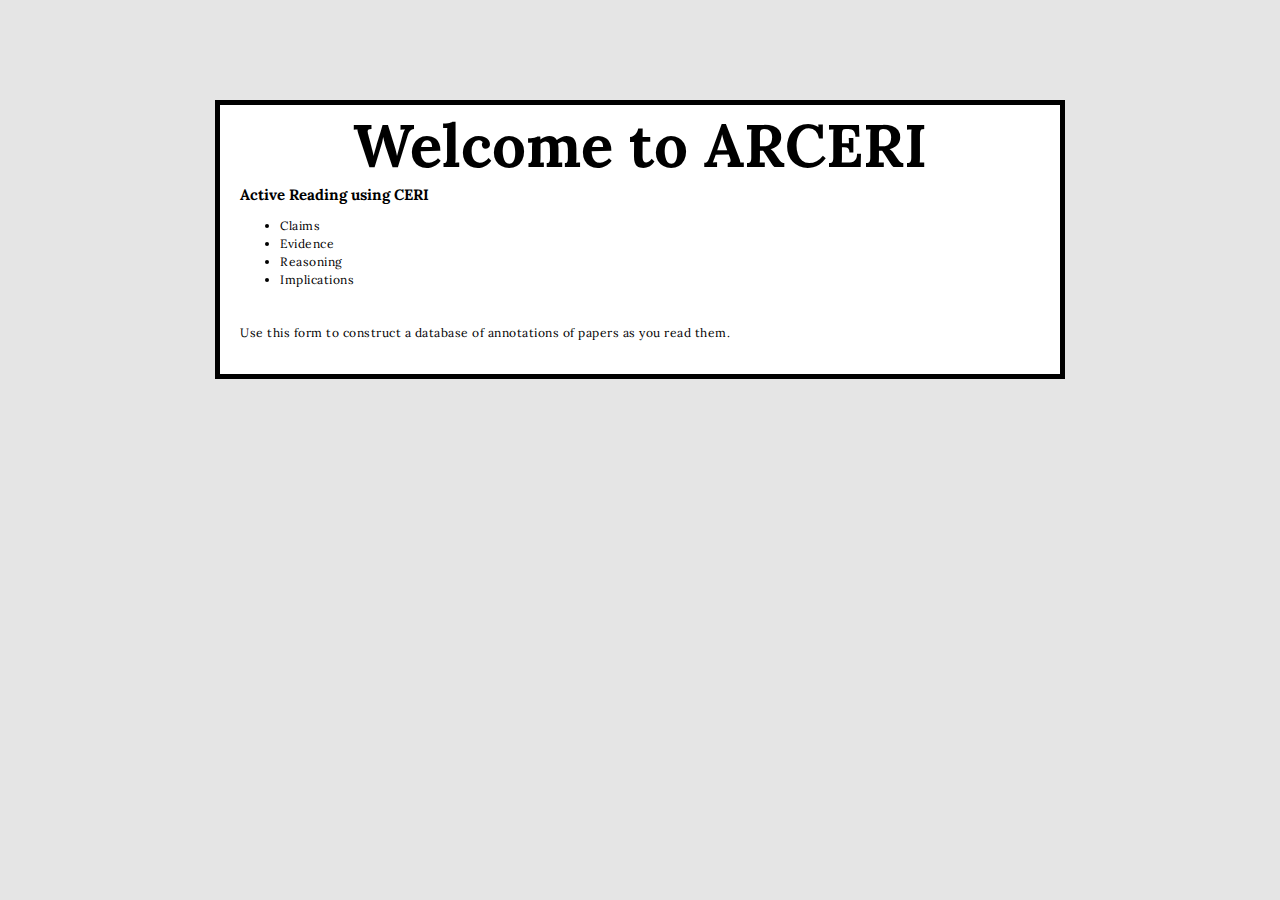
==== arceri.html @ 904a5683 "Restructure" ====
<!DOCTYPE html>
<html>
  <head>
    <meta charset="utf-8">
    <link href="ARCERIweb/styles/style.css" rel="stylesheet">
    <link rel="preconnect" href="https://fonts.gstatic.com">
    <link href="https://fonts.googleapis.com/css2?family=Lora&display=swap" rel="stylesheet">


    <title>ARCERI</title>
  </head>
  <body>

    <h1>Welcome to ARCERI</h1>
    <h2>Active Reading using CERI</h2>
    <ul>
      <li>Claims</li>
      <li>Evidence</li>
      <li>Reasoning</li>
      <li>Implications</li>
    </ul>
    <img scr='ARCERIweb/images/kelt9.jpg' width=600px>
    <p>Use this form to construct a database of annotations of papers as you read them.</p>

    <script src="ARCERIweb/scripts/main.js"></script>
  </body>
</html>
---- ARCERIweb/styles/style.css ----
html {
  font-size: 10px;
  font-family: 'Lora', serif;
  background-color: #E5E5E5;
}

body {
  width: 800px;
  margin: 100px auto;
  background-color: #FFFFFF;
  padding: 0 20px 20px 20px;
  border: 5px solid black;

}

h1 {
  font-size: 60px;
  line-height: 0;
  text-align: center;
}

h3 {
  font-size: 30px;
  /* line-height: 0; */
  text-align: left;
}

p, li {
  font-size: 12px;
  line-height: 1.5;
  letter-spacing: 0.5px;
}
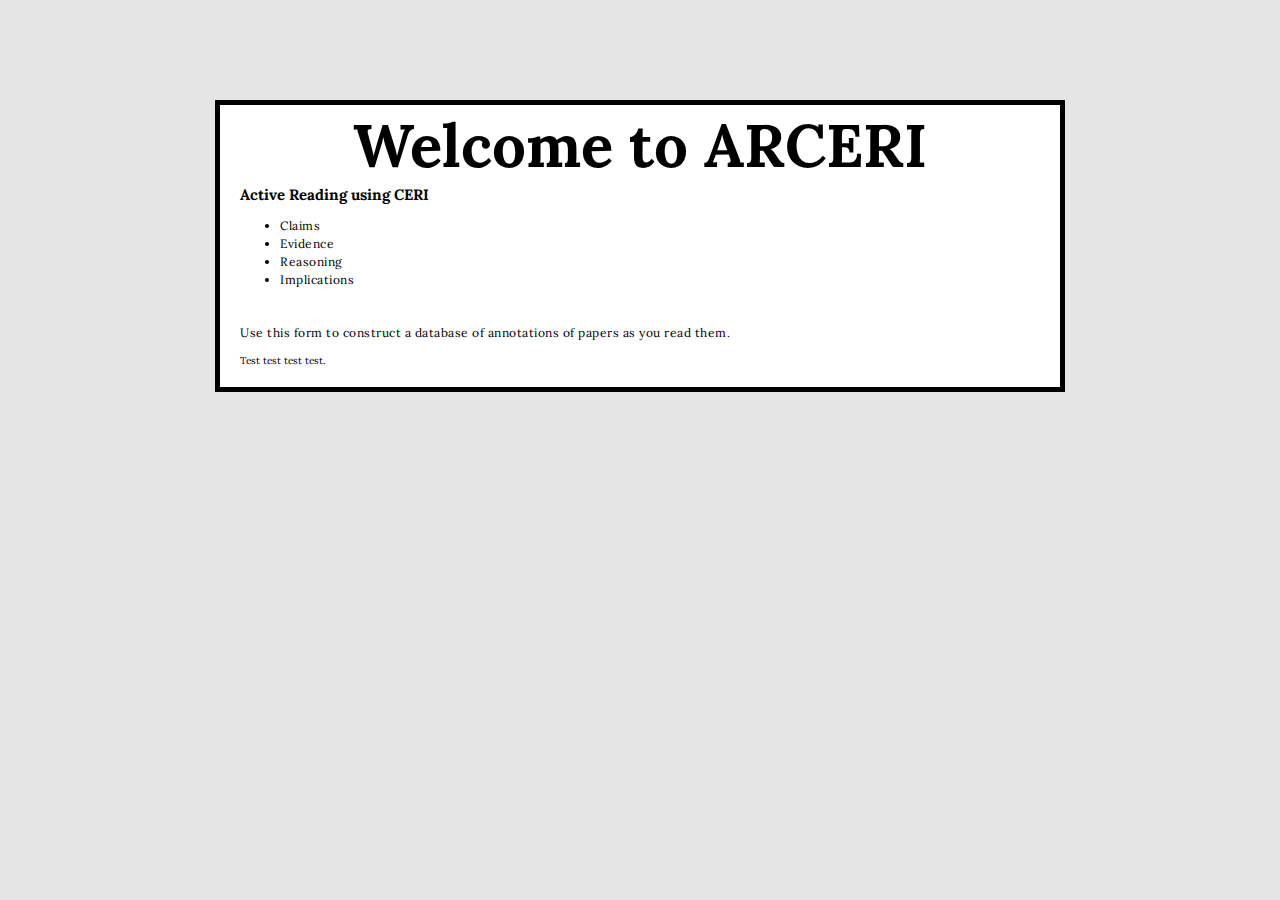
==== commit 273e6520: "Test" ====
--- a/arceri.html
+++ b/arceri.html
@@ -22,6 +22,8 @@
     <img scr='ARCERIweb/images/kelt9.jpg' width=600px>
     <p>Use this form to construct a database of annotations of papers as you read them.</p>
 
+    Test test test test.
+
     <script src="ARCERIweb/scripts/main.js"></script>
   </body>
 </html>
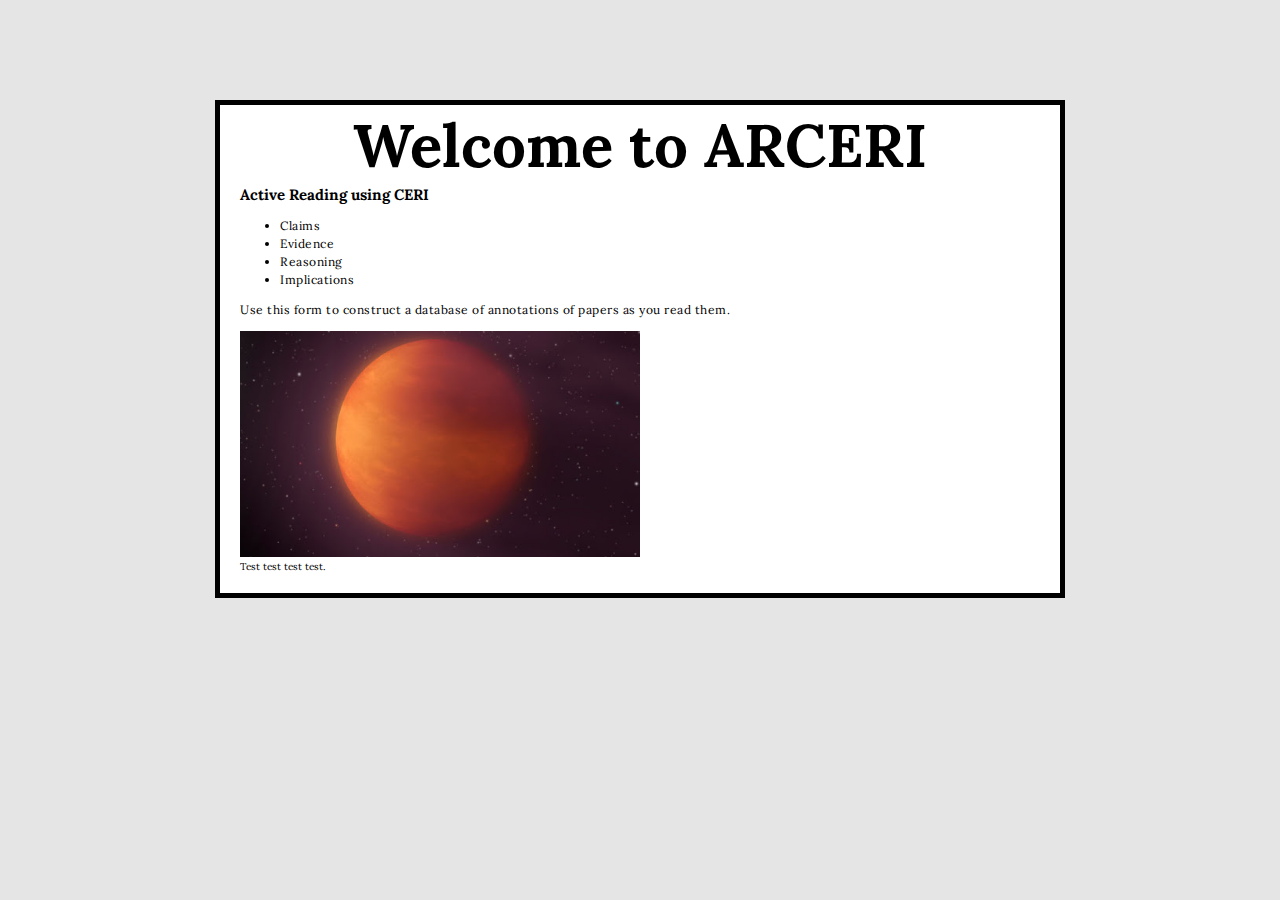
==== commit 2d90d319: "Fix bugs" ====
--- a/arceri.html
+++ b/arceri.html
@@ -1,5 +1,5 @@
 <!DOCTYPE html>
-<html>
+<html lang="en">
   <head>
     <meta charset="utf-8">
     <link href="ARCERIweb/styles/style.css" rel="stylesheet">
@@ -19,9 +19,10 @@
       <li>Reasoning</li>
       <li>Implications</li>
     </ul>
-    <img scr='ARCERIweb/images/kelt9.jpg' width=600px>
+
+
     <p>Use this form to construct a database of annotations of papers as you read them.</p>
-
+    <img src="ARCERIweb/images/kelt9.jpg" width="400px" alt="Image showing artist impression of KELT-9b "><br>
     Test test test test.
 
     <script src="ARCERIweb/scripts/main.js"></script>
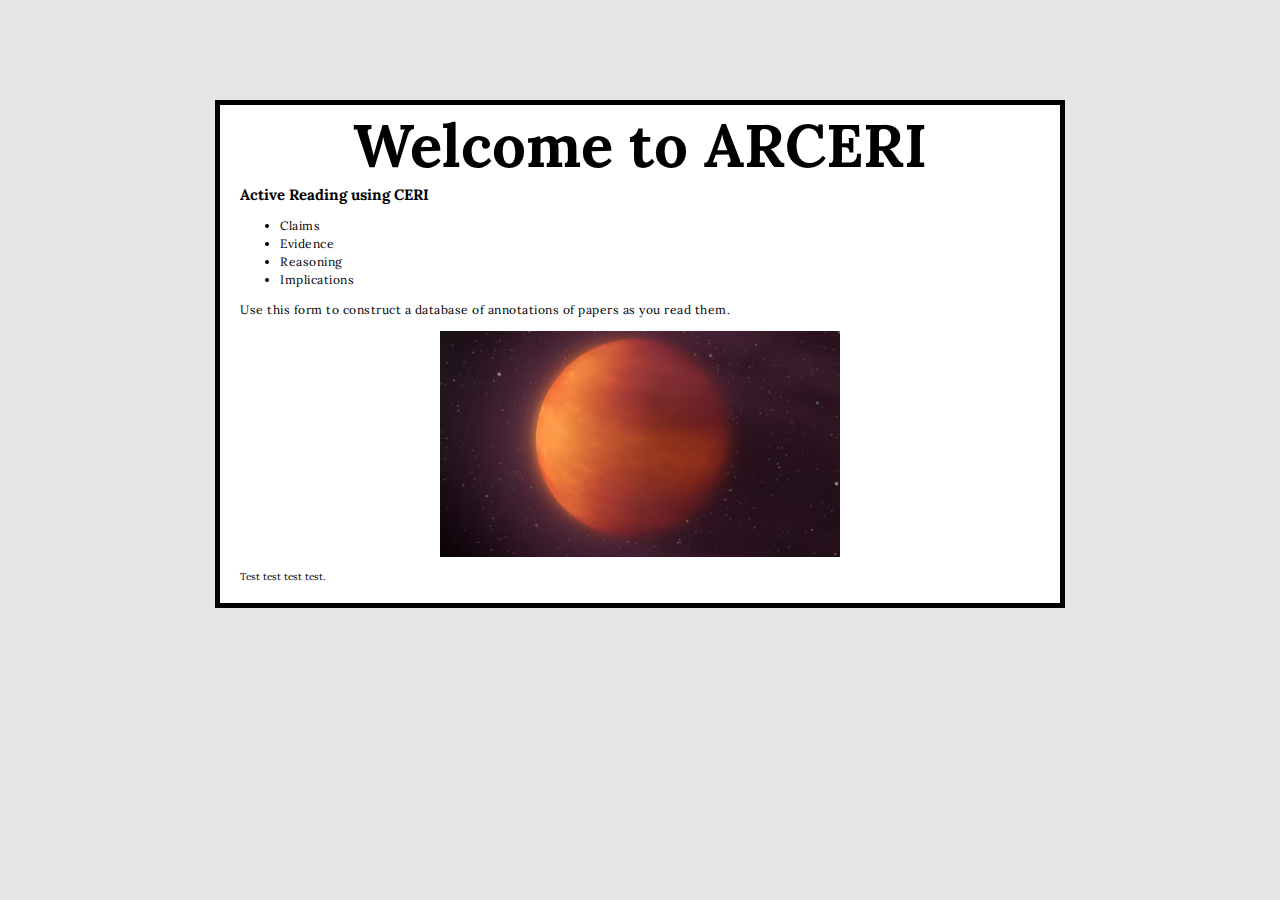
==== commit 83254c91: "Cleanup" ====
--- a/arceri.html
+++ b/arceri.html
@@ -22,7 +22,7 @@
 
 
     <p>Use this form to construct a database of annotations of papers as you read them.</p>
-    <img src="ARCERIweb/images/kelt9.jpg" width="400px" alt="Image showing artist impression of KELT-9b "><br>
+    <img src="ARCERIweb/images/kelt9.jpg" width="400" alt="Image showing artist impression of KELT-9b "><br>
     Test test test test.
 
     <script src="ARCERIweb/scripts/main.js"></script>
--- a/ARCERIweb/styles/style.css
+++ b/ARCERIweb/styles/style.css
@@ -30,3 +30,8 @@
   line-height: 1.5;
   letter-spacing: 0.5px;
 }
+
+img {
+  display: block;
+  margin: auto auto;
+}
